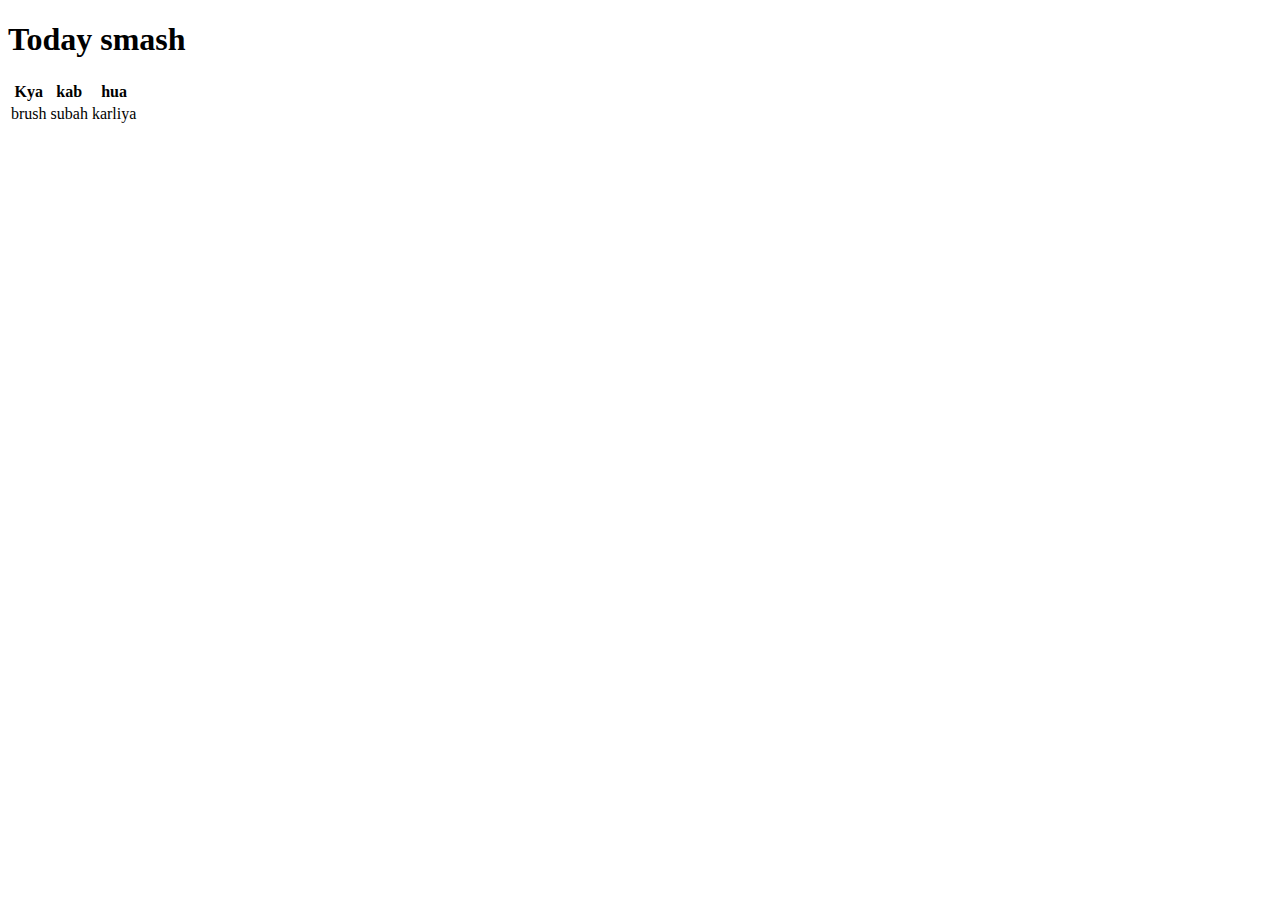
==== index copy.html @ eeb37f31 "jinja started working" ====
<!DOCTYPE html>
<html lang="en">
<head>
  <meta charset="UTF-8">
  <meta name="viewport" content="width=device-width, initial-scale=1.0">
  <link rel="stylesheet" href="{{url_for("static", filename="styles.css") }}">
  <title>Document</title>
</head>
<body>
  <div class="container">
    <h1>Today smash</h1>
    <table>
      <tr>
        <th>Kya</th>
        <th>kab</th>
        <th>hua</th>
      </tr>
      <tr>
        <td>brush</td>
        <td>subah</td>
        <td>karliya</td>
      </tr>
    </table>
  </div>
</body>
</html>
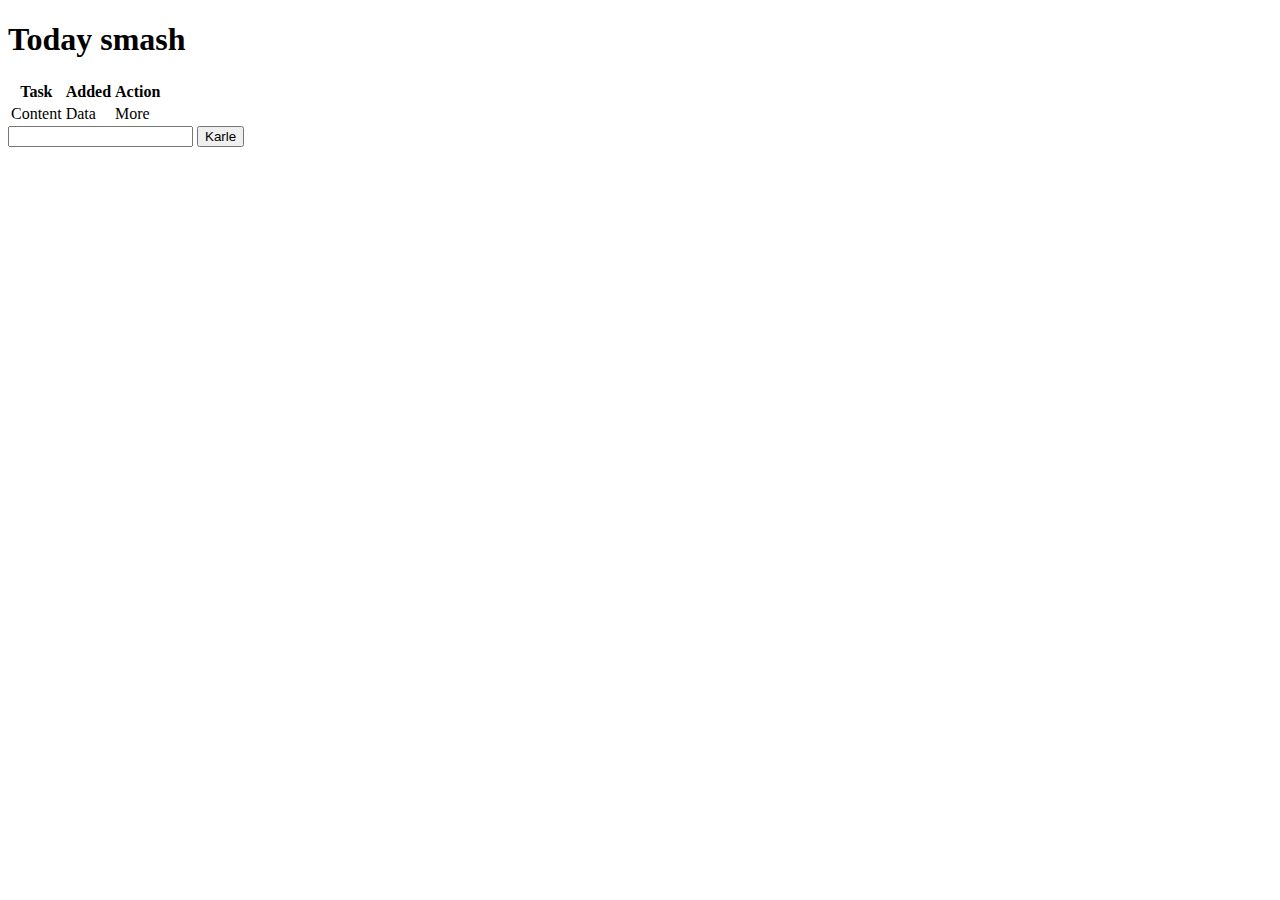
==== commit 98173638: "Created Database in flask" ====
--- a/index copy.html
+++ b/index copy.html
@@ -3,24 +3,28 @@
 <head>
   <meta charset="UTF-8">
   <meta name="viewport" content="width=device-width, initial-scale=1.0">
-  <link rel="stylesheet" href="{{url_for("static", filename="styles.css") }}">
+  <link rel="stylesheet" href="styles.css">
   <title>Document</title>
 </head>
 <body>
-  <div class="container">
+  <div class="content">
     <h1>Today smash</h1>
     <table>
       <tr>
-        <th>Kya</th>
-        <th>kab</th>
-        <th>hua</th>
+        <th>Task</th>
+        <th>Added</th>
+        <th>Action</th>
       </tr>
       <tr>
-        <td>brush</td>
-        <td>subah</td>
-        <td>karliya</td>
+        <td>Content</td>
+        <td>Data</td>
+        <td>More</td>
       </tr>
     </table>
+    <form action="">
+      <input type="text" name="content" id="content">
+      <input type="button" value="Karle" id="add-btn">
+    </form>
   </div>
 </body>
 </html>